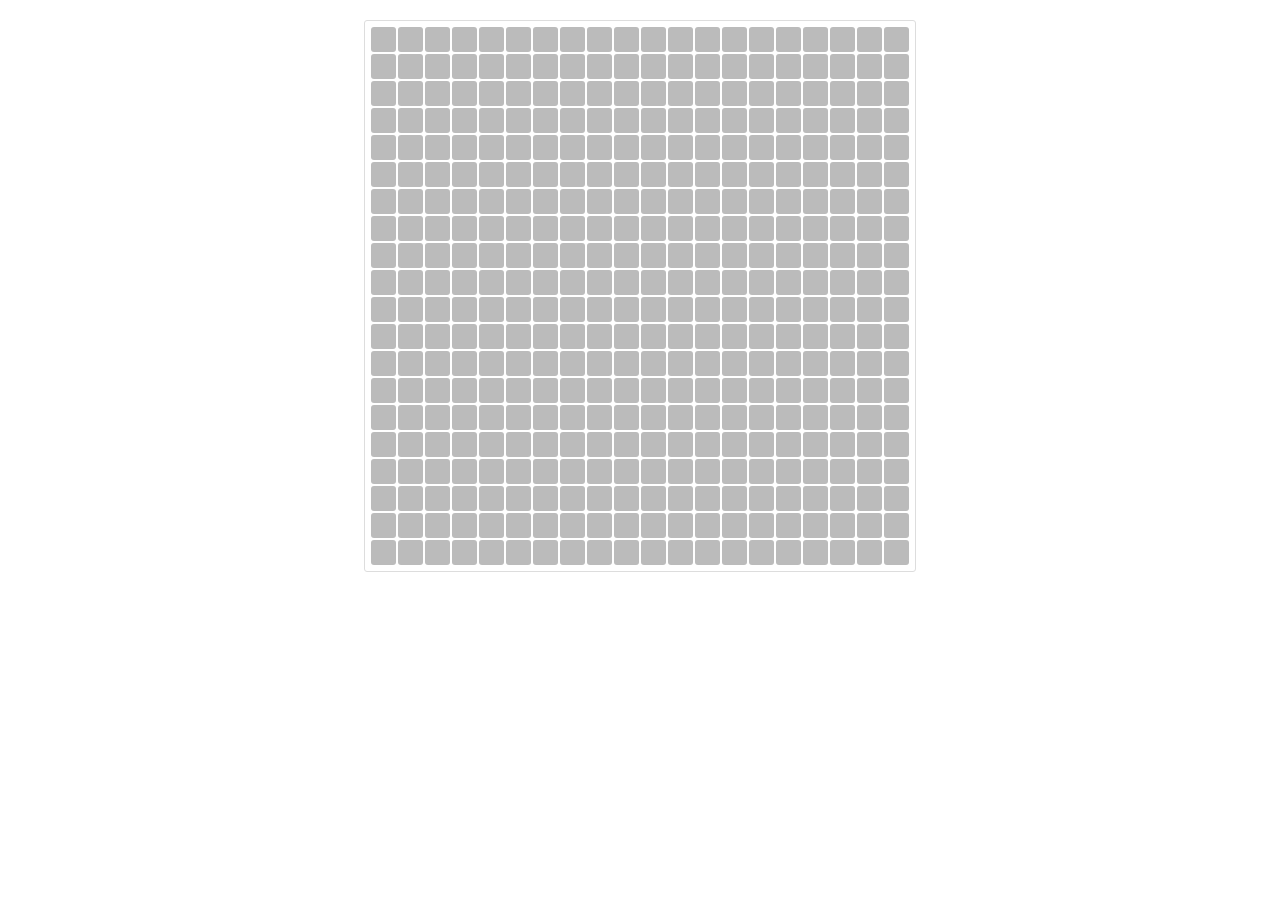
==== dogesweeper.html @ 27fdbea4 "adding v1 of the game." ====
<html>
<head>
    <script src="http://code.jquery.com/jquery-1.11.0.min.js"></script>
    <script type="text/javascript" src="js/dogesweeper.js"></script>
    <script type="text/javascript">
        $(function(){
            $('#dogeboard').dogesweeper();
        });
    </script>
    <style type="text/css">
        .board {
            border: 1px solid #ddd;
            overflow:hidden;
            font-family: sans-serif;
            background-color: white;
            border-radius: 3px;
            padding: 5px;
            margin: 20px auto;
        }
        .board .board-square {
            display: block;
            float: left;
            box-sizing: border-box;
            background: #EEE;
            width: 25px;
            height: 25px;
            border-radius: 3px;
            margin: 1px;
            text-align: center;
            font-size: 14px;
            padding-top: 5px;
            font-weight: bold;
            color: white;
        }
        .board .board-square.fresh {
            background-color: #BBB;
            background-image: none;
        }
        .board .board-square.tagged {
            background-color: #ffb700;
        }
        .board .board-square.fresh:hover {
            background-color: #888;
            cursor: pointer;
        }
        .board .board-square.square1 {
            color: #0909ae;
        }
        .board .board-square.square2 {
            color: #008d2e;
        }
        .board .board-square.square3 {
            color: #6211be;
        }
        .board .board-square.square4 {
            color: #de00bd;
        }
        .board .board-square.square5 {
            color: #aa00de;
        }
        .board .board-square.square6 {
            color: #de7f00;
        }
        .board .board-square.square7 {
            color: #fd5a00;
        }
        .board .board-square.square8 {
            color: #ff0000;
        }
        .board .board-square.squarem{
            background-image: url('img/suchdoge.jpg');
            background-size: 25px 25px;
            color: red;
            font-size: 36px;
            padding-top: 0;
            line-height: 21px;
            font-weight: normal;
        }
        
    </style>
    <title>
        DogeSweeper
    </title>
</head>
<body>
    <div id="dogeboard"></div>
</body>
</html>
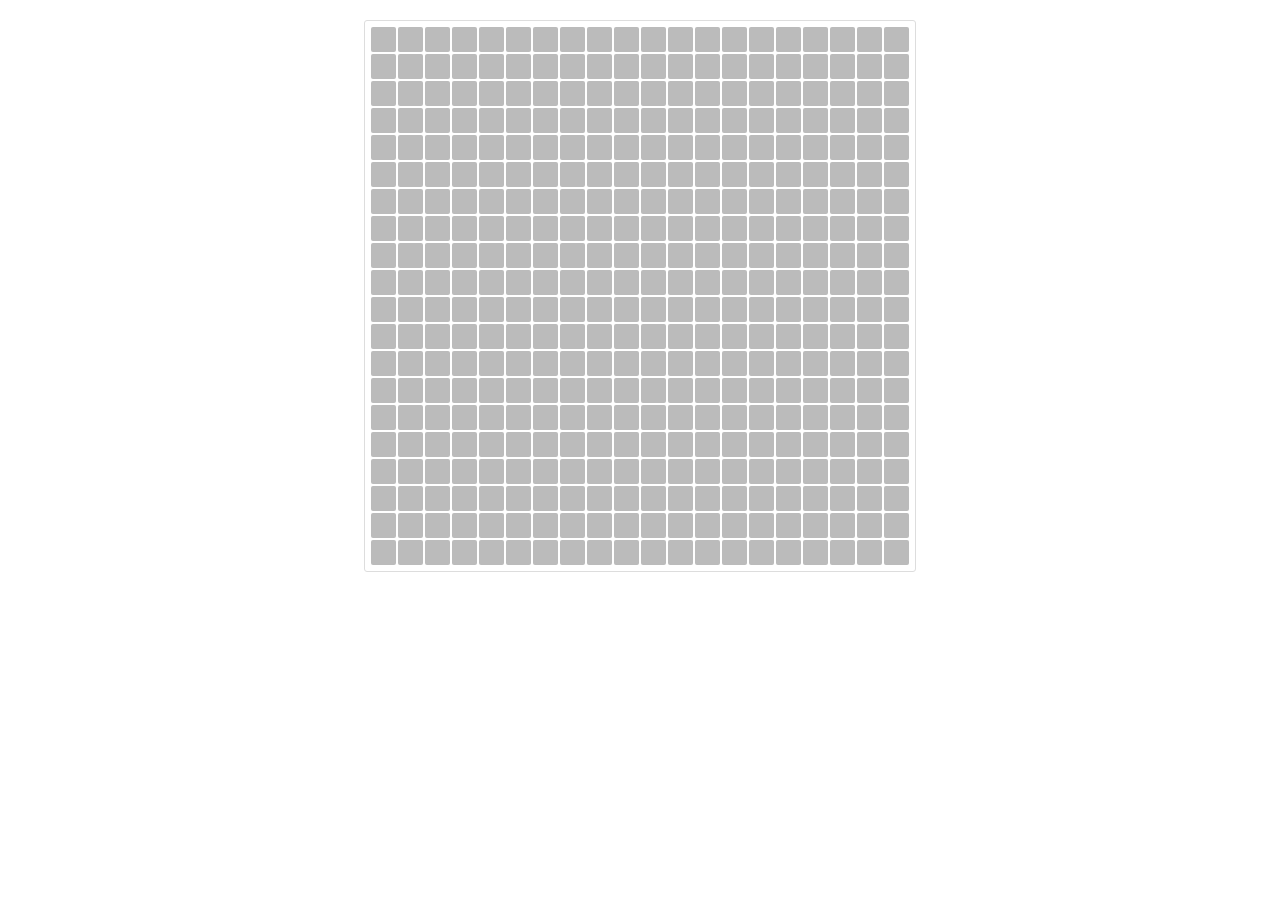
==== commit a77f369e: "added game winning support (very crappy, but it works) added hash parsing for custom game boards add" ====
--- a/dogesweeper.html
+++ b/dogesweeper.html
@@ -4,7 +4,18 @@
     <script type="text/javascript" src="js/dogesweeper.js"></script>
     <script type="text/javascript">
         $(function(){
-            $('#dogeboard').dogesweeper();
+            var dogeptions = {};
+                hash_params = this_param = '';
+            
+            if (window.location.hash) {
+                hash_params = (window.location.hash.substr(1)).split("&");
+                for (i = 0; i < hash_params.length; i++) {
+                    this_param = hash_params[i].split("=");
+                    dogeptions[this_param[0]] = this_param[1];
+                }
+            }
+
+            $('#dogeboard').dogesweeper(dogeptions);
         });
     </script>
     <style type="text/css">
@@ -24,7 +35,7 @@
             background: #EEE;
             width: 25px;
             height: 25px;
-            border-radius: 3px;
+            border-radius: 2px;
             margin: 1px;
             text-align: center;
             font-size: 14px;
@@ -36,12 +47,17 @@
             background-color: #BBB;
             background-image: none;
         }
-        .board .board-square.tagged {
+        .board .board-square.flagged {
             background-color: #ffb700;
+            cursor: pointer;
         }
         .board .board-square.fresh:hover {
             background-color: #888;
             cursor: pointer;
+        }
+        .board.gameover .board-square.fresh:hover {
+            cursor: auto;
+            background-color: #BBB;
         }
         .board .board-square.square1 {
             color: #0909ae;
@@ -67,7 +83,7 @@
         .board .board-square.square8 {
             color: #ff0000;
         }
-        .board .board-square.squarem{
+        .board .board-square.squared{
             background-image: url('img/suchdoge.jpg');
             background-size: 25px 25px;
             color: red;
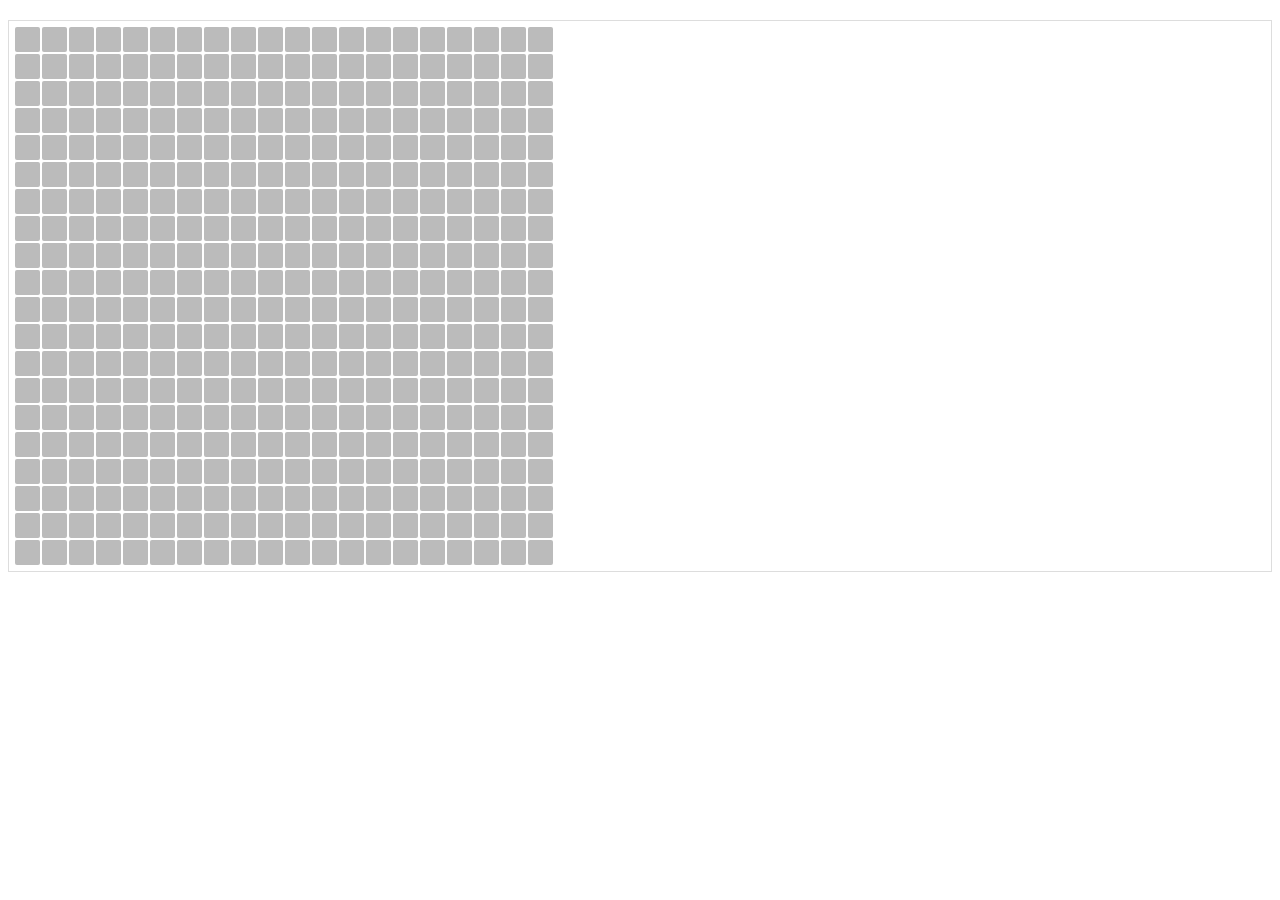
==== commit ddb6f1a4: "Rename index.html to dogesweeper.html" ====
--- a/dogesweeper.html
+++ b/dogesweeper.html
@@ -19,14 +19,56 @@
         });
     </script>
     <style type="text/css">
+        html {
+            font-family: sans-serif;
+        }
+        #dogeboard {
+            margin: 20px auto;
+            border: 1px solid #ddd;
+        }
+        .controls {
+            margin-bottom: 10px;
+            min-width: 250px;
+            height:60px;
+            position: relative;
+        }
+        .controls .doge {
+            position: absolute;
+            top: 10px;
+            left: 50%;
+            margin-left: -25px;
+            width:50px;
+            height: 50px;
+            border:1px solid #bbb;
+            background-image: url('img/suchdoge.jpg');
+            background-size: 50px 50px;
+            box-shadow: 0px 0px 5px rgba(0,0,0,0.2);
+            cursor:pointer;
+            transition: .1s all;
+        }
+        .controls .doge:active {
+            top:11px;
+        }
+        .controls .time,
+        .controls .score {
+            position: absolute;
+            bottom: 10px;
+            font-weight: bold;
+            font-size: 15px;
+            text-align: center;
+            width: 100px;
+        }
+        .controls .time {
+            right: 10px;
+        }
+        .controls .score {
+            left: 10px;
+        }
         .board {
-            border: 1px solid #ddd;
             overflow:hidden;
-            font-family: sans-serif;
             background-color: white;
             border-radius: 3px;
             padding: 5px;
-            margin: 20px auto;
         }
         .board .board-square {
             display: block;
@@ -101,4 +143,4 @@
 <body>
     <div id="dogeboard"></div>
 </body>
-</html>+</html>
